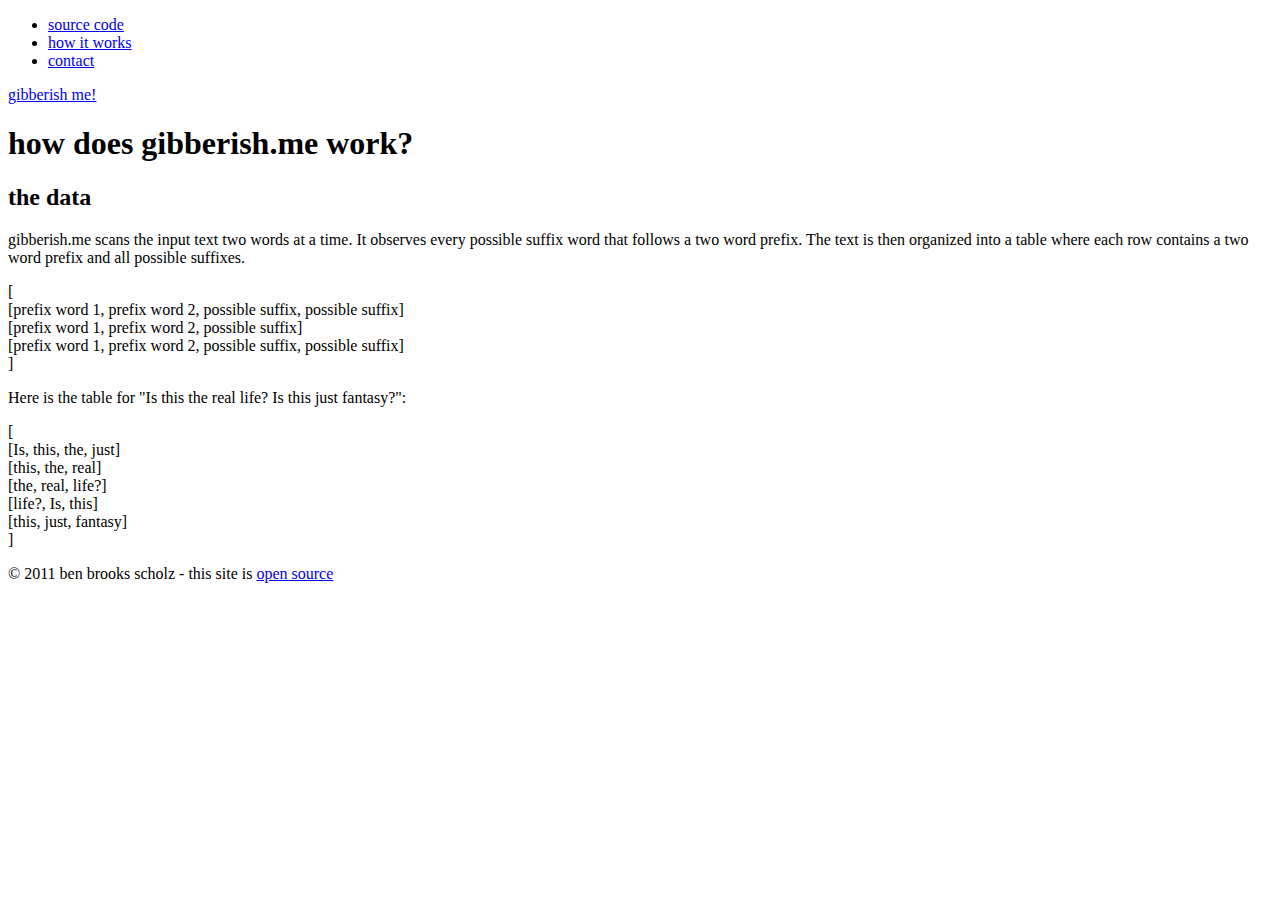
==== how.html @ aab748e2 "adding how it works page" ====
<!DOCTYPE HTML PUBLIC "-//W3C//DTD HTML 4.01//EN"
"http://www.w3.org/TR/html4/strict.dtd">
<html>
<head>
    <title>gibberish.me -- generate gibberish from any text</title>
    <link rel="stylesheet" type="text/css" href="styles/howstyle.css" />
</head>    
<body>
    <div class="container">
        <div class="nav">
            <ul>
                <li>
                    <a href="http://github.com/benbscholz/gibberish-me">source code</a>
                </li>
                <li>
                    <a href="http://gibberish.me/how.html">how it works</a>
                </li>
                <li>
                    <a href="mailto:bbscholz@gmail.com">contact</a>
                </li>
            </ul>
        </div>
        
        <div class="intro">
            <div class="logo">
                <p>
                    <a id="spritego" href="http://gibberish.me">gibberish me!</a>
                </p>
            </div>
            <div class="about">
                <h1>how does gibberish.me work?</h1>
                <h2>the data</h2>
                <p>
                    gibberish.me scans the input text two words at a time. It observes every possible suffix word that follows a two word prefix. The text is then organized into a table where each row contains a two word prefix and all possible suffixes.
                </p>
                <p class="code">
                    [<br />[prefix word 1, prefix word 2, possible suffix, possible suffix]<br />[prefix word 1, prefix word 2, possible suffix]<br />[prefix word 1, prefix word 2, possible suffix, possible suffix]<br />]
                </p>
                <p>
                Here is the table for "Is this the real life? Is this just fantasy?":
                </p>
                <p class="code" id="sampledata">
                    [<br />[Is, this, the, just]<br />[this, the, real]<br />[the, real, life?]<br />[life?, Is, this]<br />[this, just, fantasy]<br />]
                </p>
            </div>
        </div>
        
        <div class="footer">
            <p>
                &copy; 2011 ben brooks scholz - this site is <a href="http://github.com/benbscholz/gibberish-me">open source<a>
            </p>
        </div>
        
    </div>
    </div>
<script type="text/javascript">
  var _gaq = _gaq || [];
  _gaq.push(['_setAccount', 'UA-22784247-1']);
  _gaq.push(['_trackPageview']);

  (function() {
    var ga = document.createElement('script'); ga.type = 'text/javascript'; ga.async = true;
    ga.src = ('https:' == document.location.protocol ? 'https://ssl' : 'http://www') + '.google-analytics.com/ga.js';
    var s = document.getElementsByTagName('script')[0]; s.parentNode.insertBefore(ga, s);
  })();
</script>
</body>
</html>
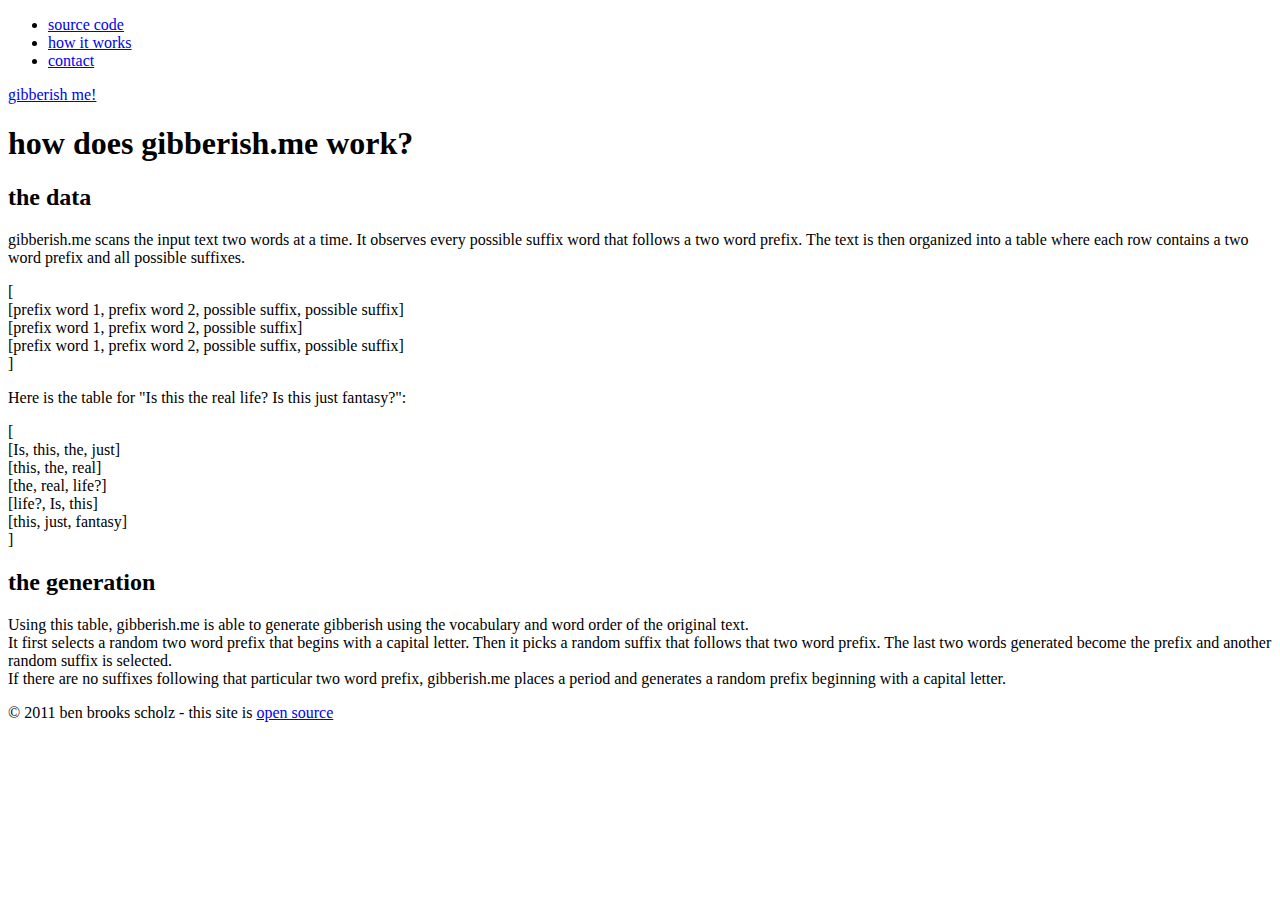
==== commit de55ecb7: "first draft of how it works" ====
--- a/how.html
+++ b/how.html
@@ -42,6 +42,10 @@
                 <p class="code" id="sampledata">
                     [<br />[Is, this, the, just]<br />[this, the, real]<br />[the, real, life?]<br />[life?, Is, this]<br />[this, just, fantasy]<br />]
                 </p>
+                <h2>the generation</h2>
+                <p>
+                Using this table, gibberish.me is able to generate gibberish using the vocabulary and word order of the original text.<br />It first selects a random two word prefix that begins with a capital letter. Then it picks a random suffix that follows that two word prefix. The last two words generated become the prefix and another random suffix is selected.<br />If there are no suffixes following that particular two word prefix, gibberish.me places a period and generates a random prefix beginning with a capital letter.
+                </p>
             </div>
         </div>
         
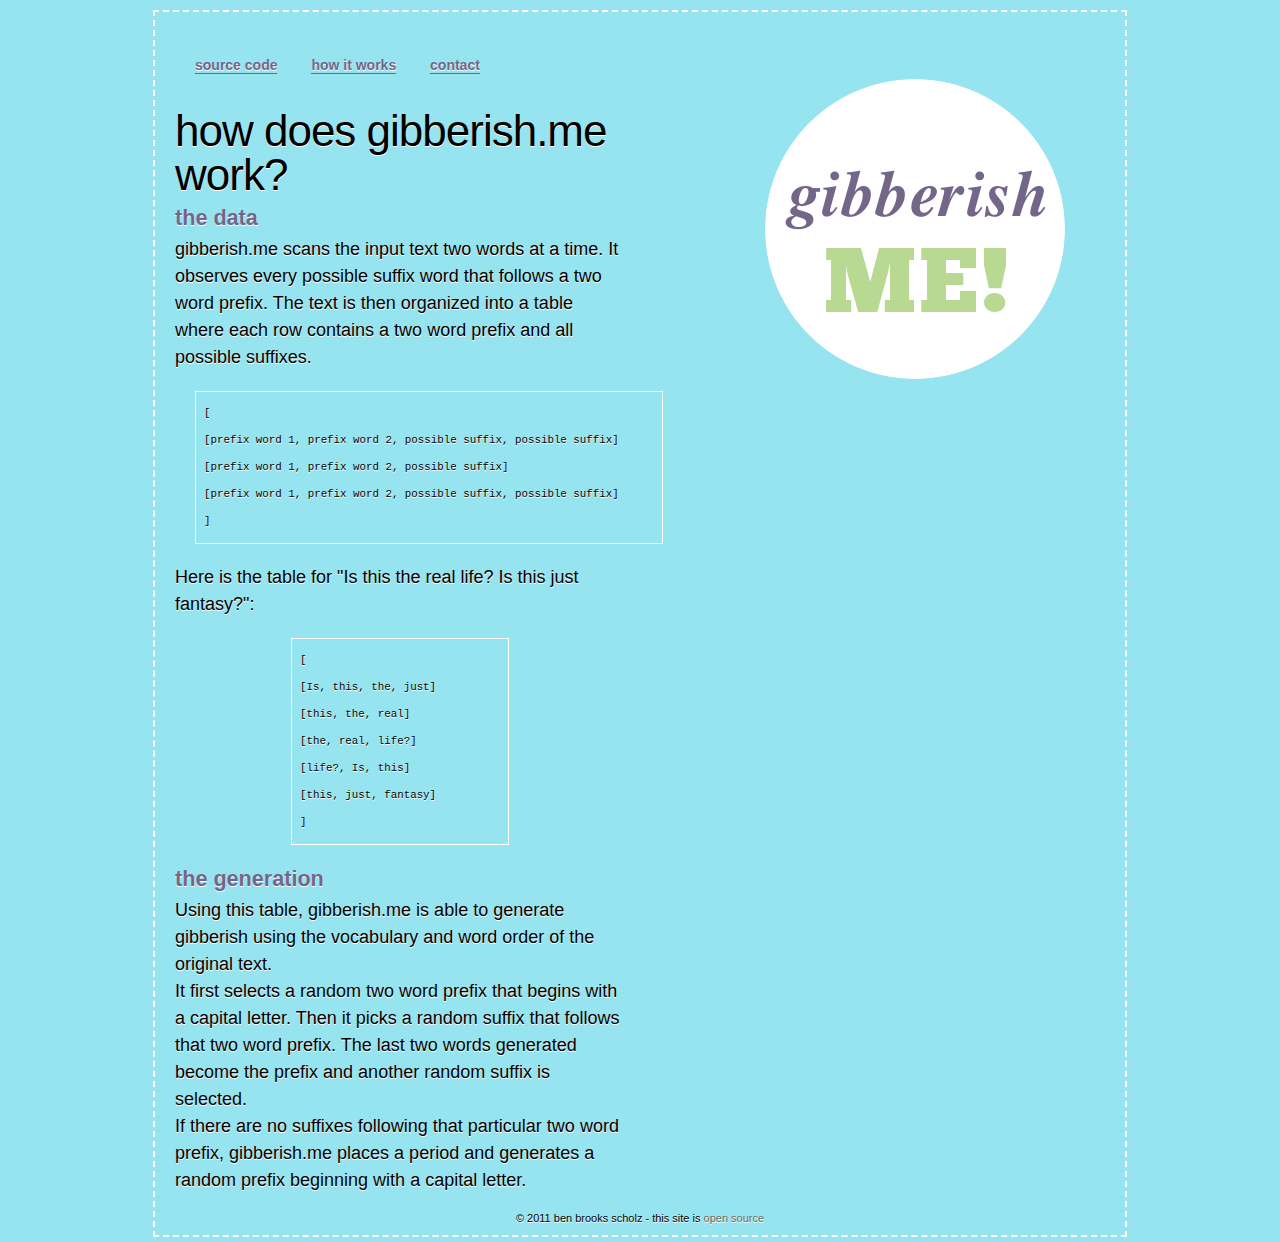
==== commit 4b449d59: "made html pass w3 validator" ====
--- a/how.html
+++ b/how.html
@@ -1,9 +1,10 @@
+<?xml version="1.0" encoding="utf-8" ?> 
 <!DOCTYPE HTML PUBLIC "-//W3C//DTD HTML 4.01//EN"
 "http://www.w3.org/TR/html4/strict.dtd">
 <html>
 <head>
     <title>gibberish.me -- generate gibberish from any text</title>
-    <link rel="stylesheet" type="text/css" href="styles/howstyle.css" />
+    <link rel="stylesheet" type="text/css" href="styles/howstyle.css">
 </head>    
 <body>
     <div class="container">
@@ -34,28 +35,27 @@
                     gibberish.me scans the input text two words at a time. It observes every possible suffix word that follows a two word prefix. The text is then organized into a table where each row contains a two word prefix and all possible suffixes.
                 </p>
                 <p class="code">
-                    [<br />[prefix word 1, prefix word 2, possible suffix, possible suffix]<br />[prefix word 1, prefix word 2, possible suffix]<br />[prefix word 1, prefix word 2, possible suffix, possible suffix]<br />]
+                    [<br >[prefix word 1, prefix word 2, possible suffix, possible suffix]<br >[prefix word 1, prefix word 2, possible suffix]<br >[prefix word 1, prefix word 2, possible suffix, possible suffix]<br >]
                 </p>
                 <p>
                 Here is the table for "Is this the real life? Is this just fantasy?":
                 </p>
                 <p class="code" id="sampledata">
-                    [<br />[Is, this, the, just]<br />[this, the, real]<br />[the, real, life?]<br />[life?, Is, this]<br />[this, just, fantasy]<br />]
+                    [<br >[Is, this, the, just]<br >[this, the, real]<br >[the, real, life?]<br >[life?, Is, this]<br >[this, just, fantasy]<br >]
                 </p>
                 <h2>the generation</h2>
                 <p>
-                Using this table, gibberish.me is able to generate gibberish using the vocabulary and word order of the original text.<br />It first selects a random two word prefix that begins with a capital letter. Then it picks a random suffix that follows that two word prefix. The last two words generated become the prefix and another random suffix is selected.<br />If there are no suffixes following that particular two word prefix, gibberish.me places a period and generates a random prefix beginning with a capital letter.
+                Using this table, gibberish.me is able to generate gibberish using the vocabulary and word order of the original text.<br >It first selects a random two word prefix that begins with a capital letter. Then it picks a random suffix that follows that two word prefix. The last two words generated become the prefix and another random suffix is selected.<br >If there are no suffixes following that particular two word prefix, gibberish.me places a period and generates a random prefix beginning with a capital letter.
                 </p>
             </div>
         </div>
         
         <div class="footer">
             <p>
-                &copy; 2011 ben brooks scholz - this site is <a href="http://github.com/benbscholz/gibberish-me">open source<a>
+                &copy; 2011 ben brooks scholz - this site is <a href="http://github.com/benbscholz/gibberish-me">open source</a>
             </p>
         </div>
         
-    </div>
     </div>
 <script type="text/javascript">
   var _gaq = _gaq || [];
--- a/styles/howstyle.css
+++ b/styles/howstyle.css
@@ -0,0 +1,189 @@
+
+/* eric meyer css reset: http://meyerweb.com/eric/tools/css/reset/  */
+html, body, div, span, applet, object, iframe,
+h1, h2, h3, h4, h5, h6, p, blockquote, pre,
+a, abbr, acronym, address, big, cite, code,
+del, dfn, em, font, img, ins, kbd, q, s, samp,
+small, strike, strong, sub, sup, tt, var,
+dl, dt, dd, ol, ul, li,
+fieldset, form, label, legend,
+table, caption, tbody, tfoot, thead, tr, th, td {
+    margin: 0;
+    padding: 0;
+    border: 0;
+    outline: 0;
+    font-weight: inherit;
+    font-style: inherit;
+    font-size: 100%;
+    font-family: inherit;
+    vertical-align: baseline;
+}
+/* remember to define focus styles! */
+:focus {
+    outline: 0;
+}
+body {
+    line-height: 1;
+    color: black;
+    background: white;
+}
+ol, ul {
+    list-style: none;
+}
+/* tables still need 'cellspacing="0"' in the markup */
+table {
+    border-collapse: separate;
+    border-spacing: 0;
+}
+caption, th, td {
+    text-align: left;
+    font-weight: normal;
+}
+blockquote:before, blockquote:after,
+q:before, q:after {
+    content: "";
+}
+blockquote, q {
+    quotes: "" "";
+}
+/* end css reset */
+
+body {
+    background: #96e4ef;
+    font-family: 'Helvetica Neue', Helvetica, sans-serif;
+    font-size: 18px;
+    line-height: 1.5em;
+    margin: 10px auto 5px auto;
+    text-shadow: 0 1px 0 #FFFFFF;
+    border: 2px dashed #ffffff;
+    padding: 10px;
+    width: 950px;
+}
+
+a {
+    color: #000000;
+}
+
+a:hover {
+    color: #736653;
+}
+
+h1 {
+    font-size: 44px;
+    letter-spacing: -1px;
+    line-height: 1em;
+    margin-bottom: 0;
+    margin-top: 60px;
+}
+
+h2 {
+    margin-top: 10px;
+}
+
+.container {
+    margin: 0 auto;
+    width: 950px;
+}
+
+.nav, .intro, .footer {
+    clear: both;
+    overflow: hidden;
+}
+
+.nav {
+    float: left;
+    font-size: 14px;
+    margin-top: 30px;
+    margin-right: -80px;
+    width: 500px;
+}
+
+.nav ul {
+    margin: 0;
+    padding: 0;
+}
+
+.nav ul li {
+    display: inline;
+    list-style-type: none;
+    margin-left: 30px;
+}
+
+.nav ul li a {
+    border-bottom: 1px solid #736689;
+    color: #736689;
+    font-weight: bold;
+    text-decoration: none;
+}
+
+.nav ul li a:hover {
+    border-bottom: 1px dashed #ffffff;
+}
+
+#spritego {
+    float: right;
+    margin-left: 30px;
+    margin-bottom: 10px;
+    width: 410px;
+    background: url("../images/gosprite.png") no-repeat scroll 0 -302px transparent;
+    height: 300px;
+    text-decoration: none;
+    text-indent: -10000em;
+    width:400px;
+}
+
+#spritego:hover {
+    background: url("../images/gosprite.png") no-repeat scroll 0 -1px transparent;
+}
+
+.about {
+    width: 450px;
+    margin-left: 10px;
+    margin-top: -30px;
+}
+
+.about h2 {
+    color: #736689;
+    font-size: 1.2em;
+    font-weight: bold;
+    margin-top: 7px;
+    margin-bottom: 5px;
+}
+
+.about .code {
+    /*background: #c6f4ff;*/
+    border: 1px solid #ffffff;
+    font-family:'Courier New',Courier,'Nimbus Mono L',monospace;
+    font-size: .6em;
+    width: 450px;
+    margin: 20px;
+    padding: 8px;
+}
+
+#sampledata {
+    width: 200px;
+    margin-right: auto;
+    margin-left: auto;
+}
+
+.main {
+    width: 950px;
+    margin: auto;
+}
+
+.footer {
+    color: #000;
+    text-align: center;
+    font-size: 11px;
+    line-height: 1.3em;
+    margin: 2px auto 0;
+    padding-top: 15px;
+}
+.footer a {
+    color: #736653;
+    text-decoration: none;
+}
+.footer a:hover {
+    border-bottom: 1px solid #C56342;
+    color: #000000;
+}
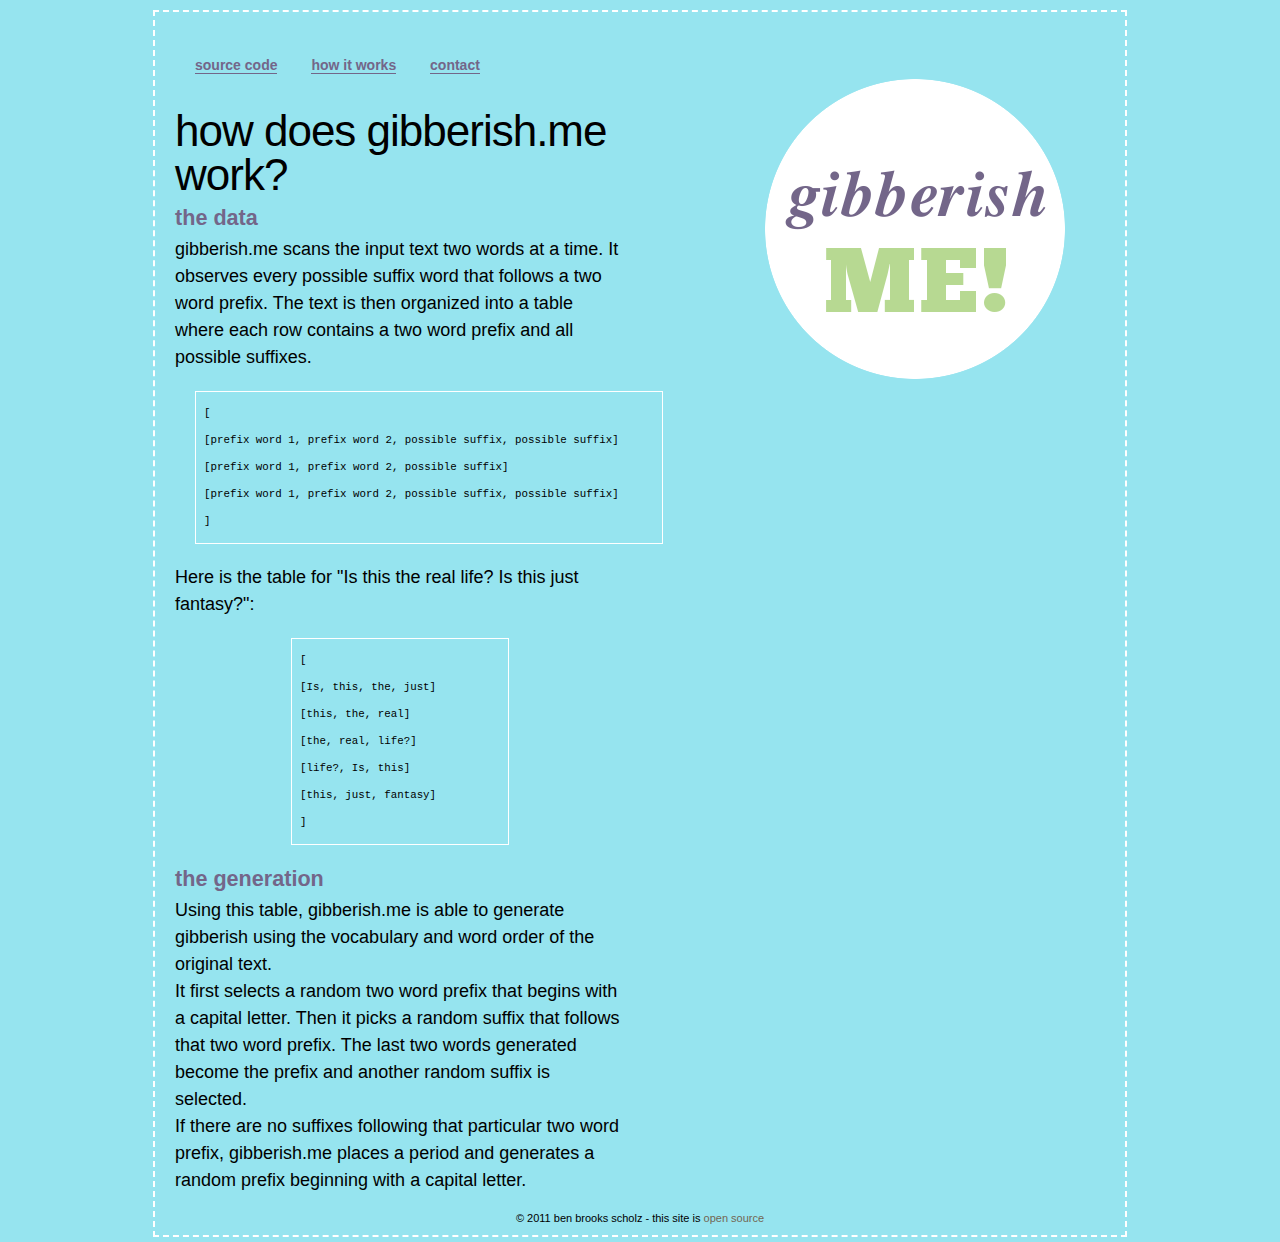
==== commit b8a07586: "updated meta data" ====
--- a/how.html
+++ b/how.html
@@ -3,7 +3,10 @@
 "http://www.w3.org/TR/html4/strict.dtd">
 <html>
 <head>
-    <title>gibberish.me -- generate gibberish from any text</title>
+    <meta charset="UTF-8">
+    <title>gibberish.me -- generate realistic gibberish from text!</title>
+    <meta name="description" content="gibberish.me generates realistic gibberish text from input. It is a javascript implementation of the Markov chain algorithm.">
+    <meta name="author" content="Ben Brooks Scholz">
     <link rel="stylesheet" type="text/css" href="styles/howstyle.css">
 </head>    
 <body>
--- a/styles/howstyle.css
+++ b/styles/howstyle.css
@@ -54,7 +54,6 @@
     font-size: 18px;
     line-height: 1.5em;
     margin: 10px auto 5px auto;
-    text-shadow: 0 1px 0 #FFFFFF;
     border: 2px dashed #ffffff;
     padding: 10px;
     width: 950px;
